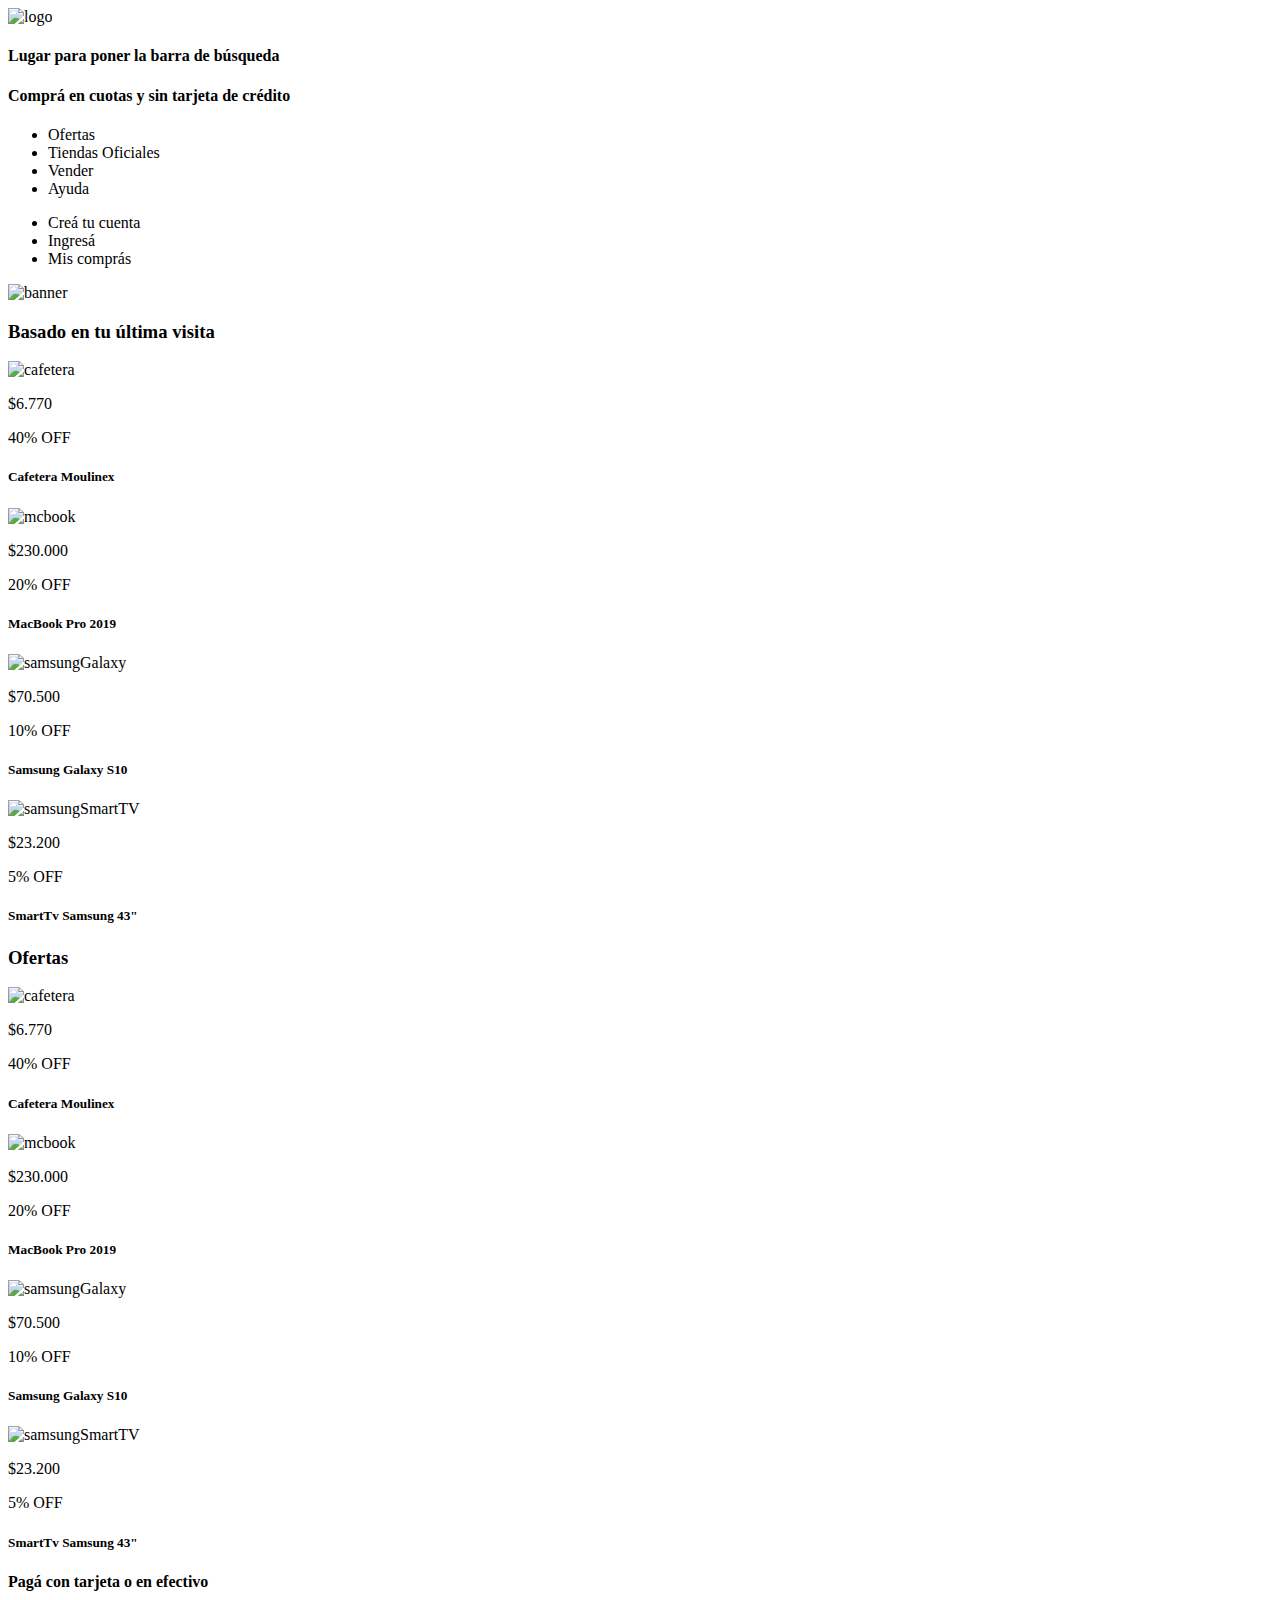
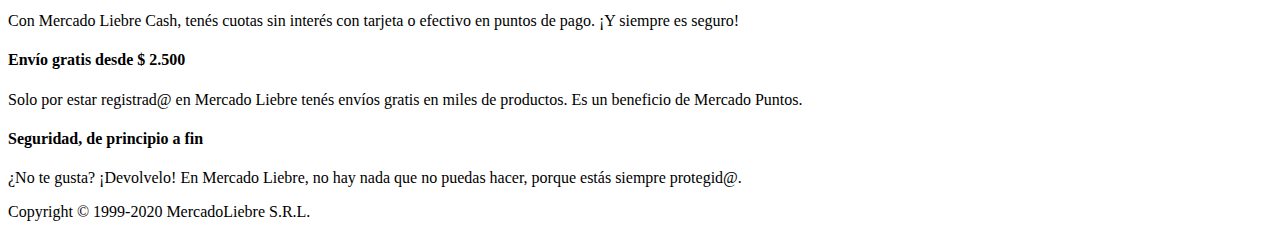
==== views/home.html @ 3631f5e5 "Terminado 1_estructura" ====
<!DOCTYPE html>
<html lang="es">
<head>
    <meta charset="UTF-8">
    <meta name="viewport" content="width=device-width, initial-scale=1.0">
    <title>Mercado Libre</title>
</head>
<body>
    <header>
        <div class="home__header__logo"><img src="/images/LOGO.png" alt="logo"></div>
        <div class="home__header__busqueda">
            <h4>Lugar para poner la barra de búsqueda</h4>
        </div>
        <div class="home__header__compraCuotas">
            <h4>Comprá en cuotas y sin tarjeta de crédito</h4>
        </div>
        <div>
            <nav>
                <ul>
                    <li><a href="#"></a>Ofertas</li>
                    <li><a href="#"></a>Tiendas Oficiales</li>
                    <li><a href="#"></a>Vender</li>
                    <li><a href="#"></a>Ayuda</li>
                </ul>
            </nav>
            <nav>
                <ul>
                    <li><a href="#"></a>Creá tu cuenta</li>
                    <li><a href="#"></a>Ingresá</li>
                    <li><a href="#"></a>Mis comprás</li>
                </ul>
            </nav>
        </div>
    </header>
    <main>
        <div class="home__main__banner"><img src="/images/BANNER.png" alt="banner"></div>
        <section class="home__main__section1">
            <h3>Basado en tu última visita</h3>
            <article class="home__main__section--article">
                <img src="/images/CAFETERA-MOULINEX.jpg" alt="cafetera">
                <p class="precio">$6.770</p>
                <p class="descuento">40% OFF</p>
                <h5>Cafetera Moulinex</h5>
            </article>
            <article class="home__main__section--article">
                <img src="/images/MCBOOK-PRO-2019.jpg" alt="mcbook">
                <p class="precio">$230.000</p>
                <p class="descuento">20% OFF</p>
                <h5>MacBook Pro 2019</h5>
            </article>
            <article class="home__main__section--article">
                <img src="/images/SAMSUNG-GALAXY-S10.jpg" alt="samsungGalaxy">
                <p class="precio">$70.500</p>
                <p class="descuento">10% OFF</p>
                <h5>Samsung Galaxy S10</h5>
            </article>
            <article class="home__main__section--article">
                <img src="/images/SMART-TV-SAMSUNG-43.jpg" alt="samsungSmartTV">
                <p class="precio">$23.200</p>
                <p class="descuento">5% OFF</p>
                <h5>SmartTv Samsung 43"</h5>
            </article>
        </section>
        <section class="home__main__section2">
            <h3>Ofertas</h3>
            <article class="home__main__section--article">
                <img src="/images/CAFETERA-MOULINEX.jpg" alt="cafetera">
                <p class="precio">$6.770</p>
                <p class="descuento">40% OFF</p>
                <h5>Cafetera Moulinex</h5>
            </article>
            <article class="home__main__section--article">
                <img src="/images/MCBOOK-PRO-2019.jpg" alt="mcbook">
                <p class="precio">$230.000</p>
                <p class="descuento">20% OFF</p>
                <h5>MacBook Pro 2019</h5>
            </article>
            <article class="home__main__section--article">
                <img src="/images/SAMSUNG-GALAXY-S10.jpg" alt="samsungGalaxy">
                <p class="precio">$70.500</p>
                <p class="descuento">10% OFF</p>
                <h5>Samsung Galaxy S10</h5>
            </article>
            <article class="home__main__section--article">
                <img src="/images/SMART-TV-SAMSUNG-43.jpg" alt="samsungSmartTV">
                <p class="precio">$23.200</p>
                <p class="descuento">5% OFF</p>
                <h5>SmartTv Samsung 43"</h5>
            </article>
        </section>
    </main>
    <footer>
        <div>
            <h4>Pagá con tarjeta o en efectivo</h4>
            <p>Con Mercado Liebre Cash, tenés cuotas sin interés con tarjeta o efectivo en
                puntos de pago. ¡Y siempre es seguro!</p>
        </div>
        <div>
            <h4>Envío gratis desde $ 2.500</h4>
            <p>Solo por estar registrad@ en Mercado Liebre tenés envíos gratis en miles de
                productos. Es un beneficio de Mercado Puntos.</p>
        </div>
        <div>
            <h4>Seguridad, de principio a fin</h4>
            <p>¿No te gusta? ¡Devolvelo! En Mercado Liebre, no hay nada que no puedas hacer,
                porque estás siempre protegid@.</p>
        </div>
        <div>
            <p>Copyright © 1999-2020 MercadoLiebre S.R.L.</p>
        </div>
    </footer>
</body>
</html>
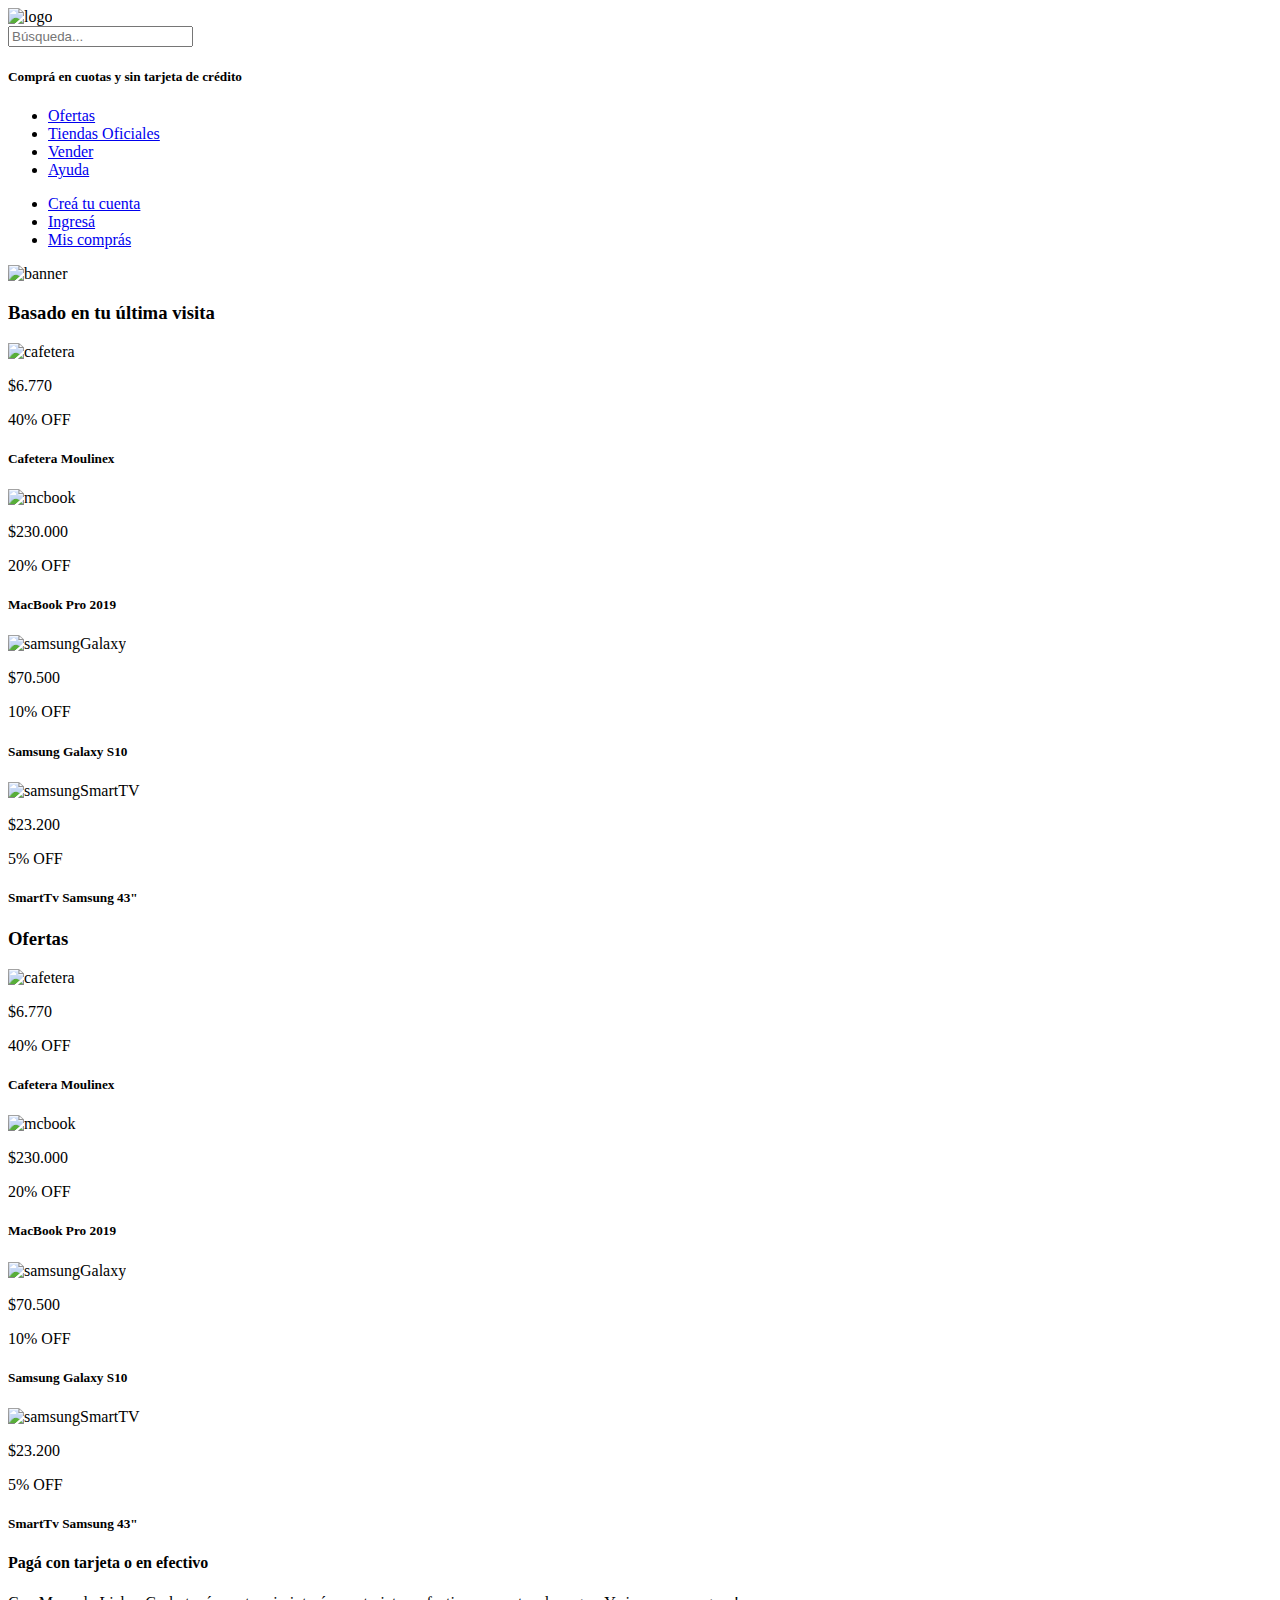
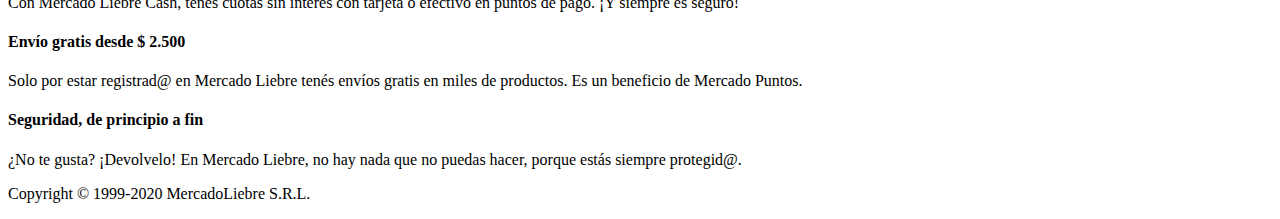
==== commit 1fcee4b0: "Terminado 2_estilos" ====
--- a/views/home.html
+++ b/views/home.html
@@ -3,39 +3,51 @@
 <head>
     <meta charset="UTF-8">
     <meta name="viewport" content="width=device-width, initial-scale=1.0">
+    <script src="https://kit.fontawesome.com/823b55d81b.js" crossorigin="anonymous"></script>
+    <link rel="stylesheet" href="/css/styles.css">
     <title>Mercado Libre</title>
 </head>
-<body>
-    <header>
-        <div class="home__header__logo"><img src="/images/LOGO.png" alt="logo"></div>
+<body class="home">
+    <header class="home__header">
+        <div class="home__header__logo">
+            <img src="/images/LOGO.png" alt="logo">
+        </div>
         <div class="home__header__busqueda">
-            <h4>Lugar para poner la barra de búsqueda</h4>
+            <input type="text" placeholder="Búsqueda...">
+            <i class="fa-solid fa-magnifying-glass"></i>
         </div>
         <div class="home__header__compraCuotas">
-            <h4>Comprá en cuotas y sin tarjeta de crédito</h4>
+            <i class="fa-solid fa-hand-holding-dollar"></i>
+            <h5>Comprá en cuotas y sin tarjeta de crédito</h5>
         </div>
-        <div>
+        <div class="home__header__listas">
             <nav>
                 <ul>
-                    <li><a href="#"></a>Ofertas</li>
-                    <li><a href="#"></a>Tiendas Oficiales</li>
-                    <li><a href="#"></a>Vender</li>
-                    <li><a href="#"></a>Ayuda</li>
+                    <li><a href="#">Ofertas</a></li>
+                    <li><a href="#">Tiendas Oficiales</a></li>
+                    <li><a href="#">Vender</a></li>
+                    <li><a href="#">Ayuda</a></li>
                 </ul>
             </nav>
             <nav>
                 <ul>
-                    <li><a href="#"></a>Creá tu cuenta</li>
-                    <li><a href="#"></a>Ingresá</li>
-                    <li><a href="#"></a>Mis comprás</li>
+                    <li><a href="#">Creá tu cuenta</a><i class="fa-solid fa-address-card"></i></li>
+                    <li><a href="#">Ingresá</a><i class="fa-solid fa-right-to-bracket"></i></li>
+                    <li><a href="#">Mis comprás</a><i class="fa-solid fa-basket-shopping"></i></li>
                 </ul>
             </nav>
         </div>
+        <div class="home__header__menuBurguer">
+            <i class="fa-solid fa-bars"></i>
+        </div>
     </header>
-    <main>
-        <div class="home__main__banner"><img src="/images/BANNER.png" alt="banner"></div>
-        <section class="home__main__section1">
-            <h3>Basado en tu última visita</h3>
+
+    <main class="home__main">
+        <div class="home__main__banner">
+            <img src="/images/banner-mercadolibre.jpg" alt="banner">
+        </div>
+        <section class="home__main__section">
+            <div class="home__main__section--titular"><h3 class="home__main__section--titular">Basado en tu última visita</h3></div>
             <article class="home__main__section--article">
                 <img src="/images/CAFETERA-MOULINEX.jpg" alt="cafetera">
                 <p class="precio">$6.770</p>
@@ -61,8 +73,8 @@
                 <h5>SmartTv Samsung 43"</h5>
             </article>
         </section>
-        <section class="home__main__section2">
-            <h3>Ofertas</h3>
+        <section class="home__main__section">
+            <div class="home__main__section--titular"><h3>Ofertas</h3></div>
             <article class="home__main__section--article">
                 <img src="/images/CAFETERA-MOULINEX.jpg" alt="cafetera">
                 <p class="precio">$6.770</p>
@@ -89,23 +101,27 @@
             </article>
         </section>
     </main>
-    <footer>
-        <div>
+
+    <footer class="home__footer">
+        <div class="home__footer__contenedor">
+            <i class="fa-solid fa-credit-card"></i>
             <h4>Pagá con tarjeta o en efectivo</h4>
             <p>Con Mercado Liebre Cash, tenés cuotas sin interés con tarjeta o efectivo en
                 puntos de pago. ¡Y siempre es seguro!</p>
         </div>
-        <div>
+        <div  class="home__footer__contenedor">
+            <i class="fa-solid fa-gift"></i>
             <h4>Envío gratis desde $ 2.500</h4>
             <p>Solo por estar registrad@ en Mercado Liebre tenés envíos gratis en miles de
                 productos. Es un beneficio de Mercado Puntos.</p>
         </div>
-        <div>
+        <div class="home__footer__contenedor">
+            <i class="fa-solid fa-user-shield"></i>
             <h4>Seguridad, de principio a fin</h4>
             <p>¿No te gusta? ¡Devolvelo! En Mercado Liebre, no hay nada que no puedas hacer,
                 porque estás siempre protegid@.</p>
         </div>
-        <div>
+        <div class="home__footer__contenedor2">
             <p>Copyright © 1999-2020 MercadoLiebre S.R.L.</p>
         </div>
     </footer>
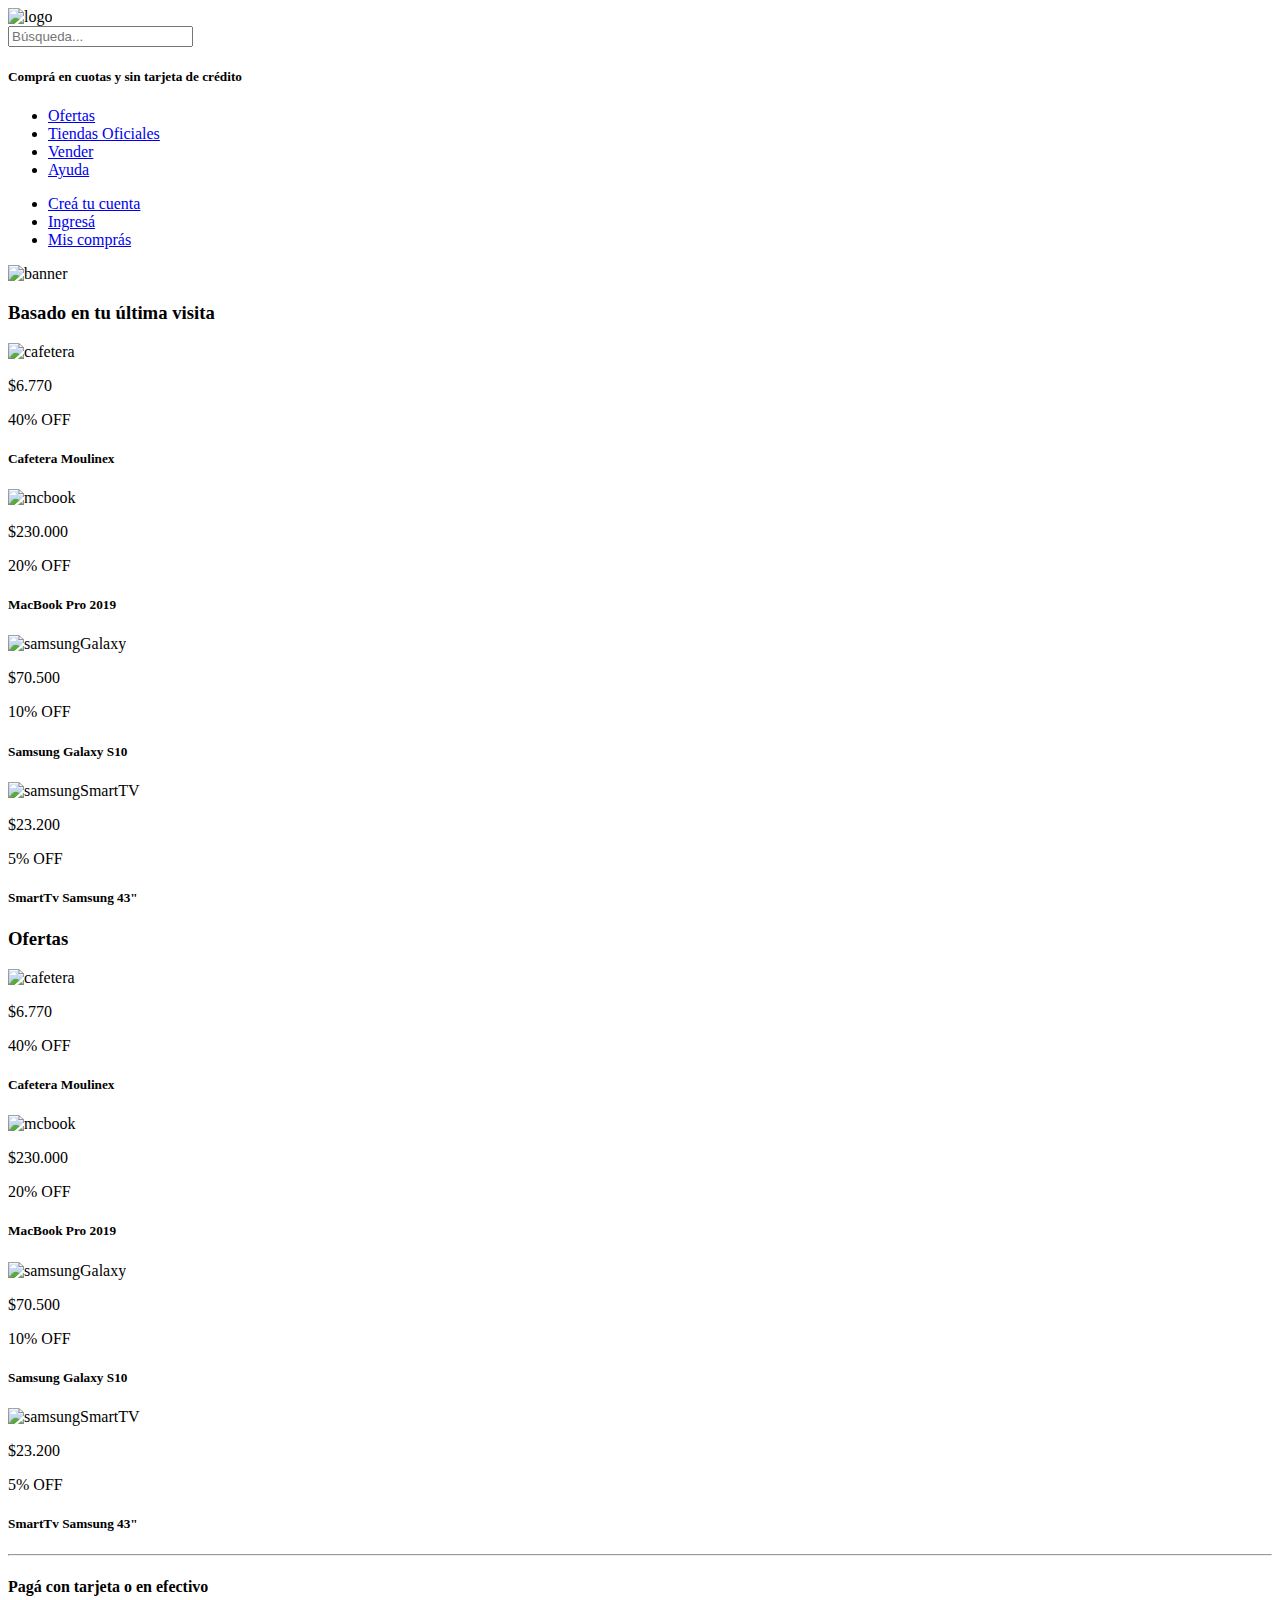
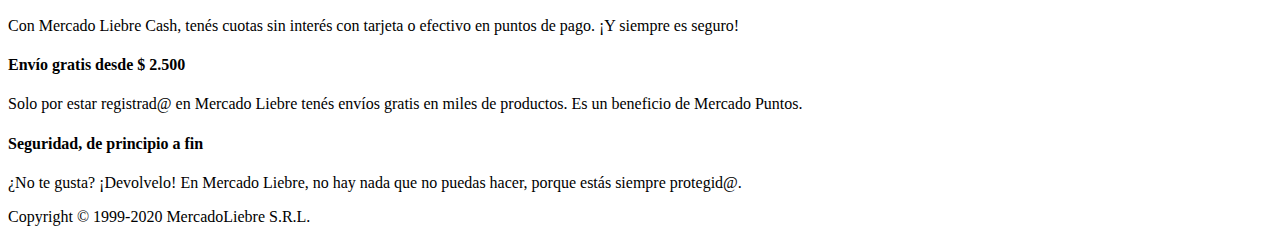
==== commit ee08c632: "Terminado 3_adaptativo" ====
--- a/views/home.html
+++ b/views/home.html
@@ -48,60 +48,84 @@
         </div>
         <section class="home__main__section">
             <div class="home__main__section--titular"><h3 class="home__main__section--titular">Basado en tu última visita</h3></div>
-            <article class="home__main__section--article">
+            <article class="home__main__section__article">
                 <img src="/images/CAFETERA-MOULINEX.jpg" alt="cafetera">
-                <p class="precio">$6.770</p>
-                <p class="descuento">40% OFF</p>
-                <h5>Cafetera Moulinex</h5>
+                <div class="home__main__section__article--contenedor">
+                    <i class="fa-solid fa-truck"></i>
+                    <p class="precio">$6.770</p>
+                    <p class="descuento">40% OFF</p>
+                    <h5>Cafetera Moulinex</h5>
+                </div>
             </article>
-            <article class="home__main__section--article">
+            <article class="home__main__section__article">
                 <img src="/images/MCBOOK-PRO-2019.jpg" alt="mcbook">
-                <p class="precio">$230.000</p>
-                <p class="descuento">20% OFF</p>
-                <h5>MacBook Pro 2019</h5>
+                <div class="home__main__section__article--contenedor">
+                    <i class="fa-solid fa-truck"></i>
+                    <p class="precio">$230.000</p>
+                    <p class="descuento">20% OFF</p>
+                    <h5>MacBook Pro 2019</h5>
+                </div>
             </article>
-            <article class="home__main__section--article">
+            <article class="home__main__section__article">
                 <img src="/images/SAMSUNG-GALAXY-S10.jpg" alt="samsungGalaxy">
-                <p class="precio">$70.500</p>
-                <p class="descuento">10% OFF</p>
-                <h5>Samsung Galaxy S10</h5>
+                <div class="home__main__section__article--contenedor">
+                    <i class="fa-solid fa-truck"></i>
+                    <p class="precio">$70.500</p>
+                    <p class="descuento">10% OFF</p>
+                    <h5>Samsung Galaxy S10</h5>
+                </div>
             </article>
-            <article class="home__main__section--article">
+            <article class="home__main__section__article">
                 <img src="/images/SMART-TV-SAMSUNG-43.jpg" alt="samsungSmartTV">
-                <p class="precio">$23.200</p>
-                <p class="descuento">5% OFF</p>
-                <h5>SmartTv Samsung 43"</h5>
+                <div class="home__main__section__article--contenedor">
+                    <i class="fa-solid fa-truck"></i>
+                    <p class="precio">$23.200</p>
+                    <p class="descuento">5% OFF</p>
+                    <h5>SmartTv Samsung 43"</h5>
+                </div>
             </article>
         </section>
         <section class="home__main__section">
             <div class="home__main__section--titular"><h3>Ofertas</h3></div>
-            <article class="home__main__section--article">
+            <article class="home__main__section__article">
                 <img src="/images/CAFETERA-MOULINEX.jpg" alt="cafetera">
-                <p class="precio">$6.770</p>
-                <p class="descuento">40% OFF</p>
-                <h5>Cafetera Moulinex</h5>
+                <div class="home__main__section__article--contenedor">
+                    <i class="fa-solid fa-truck"></i>
+                    <p class="precio">$6.770</p>
+                    <p class="descuento">40% OFF</p>
+                    <h5>Cafetera Moulinex</h5>
+                </div>
             </article>
-            <article class="home__main__section--article">
+            <article class="home__main__section__article">
                 <img src="/images/MCBOOK-PRO-2019.jpg" alt="mcbook">
-                <p class="precio">$230.000</p>
-                <p class="descuento">20% OFF</p>
-                <h5>MacBook Pro 2019</h5>
+                <div class="home__main__section__article--contenedor">
+                    <i class="fa-solid fa-truck"></i>
+                    <p class="precio">$230.000</p>
+                    <p class="descuento">20% OFF</p>
+                    <h5>MacBook Pro 2019</h5>
+                </div>
             </article>
-            <article class="home__main__section--article">
+            <article class="home__main__section__article">
                 <img src="/images/SAMSUNG-GALAXY-S10.jpg" alt="samsungGalaxy">
-                <p class="precio">$70.500</p>
-                <p class="descuento">10% OFF</p>
-                <h5>Samsung Galaxy S10</h5>
+                <div class="home__main__section__article--contenedor">
+                    <i class="fa-solid fa-truck"></i>
+                    <p class="precio">$70.500</p>
+                    <p class="descuento">10% OFF</p>
+                    <h5>Samsung Galaxy S10</h5>
+                </div>
             </article>
-            <article class="home__main__section--article">
+            <article class="home__main__section__article">
                 <img src="/images/SMART-TV-SAMSUNG-43.jpg" alt="samsungSmartTV">
-                <p class="precio">$23.200</p>
-                <p class="descuento">5% OFF</p>
-                <h5>SmartTv Samsung 43"</h5>
+                <div class="home__main__section__article--contenedor">
+                    <i class="fa-solid fa-truck"></i>
+                    <p class="precio">$23.200</p>
+                    <p class="descuento">5% OFF</p>
+                    <h5>SmartTv Samsung 43"</h5>
+                </div>
             </article>
         </section>
     </main>
-
+    <hr>
     <footer class="home__footer">
         <div class="home__footer__contenedor">
             <i class="fa-solid fa-credit-card"></i>
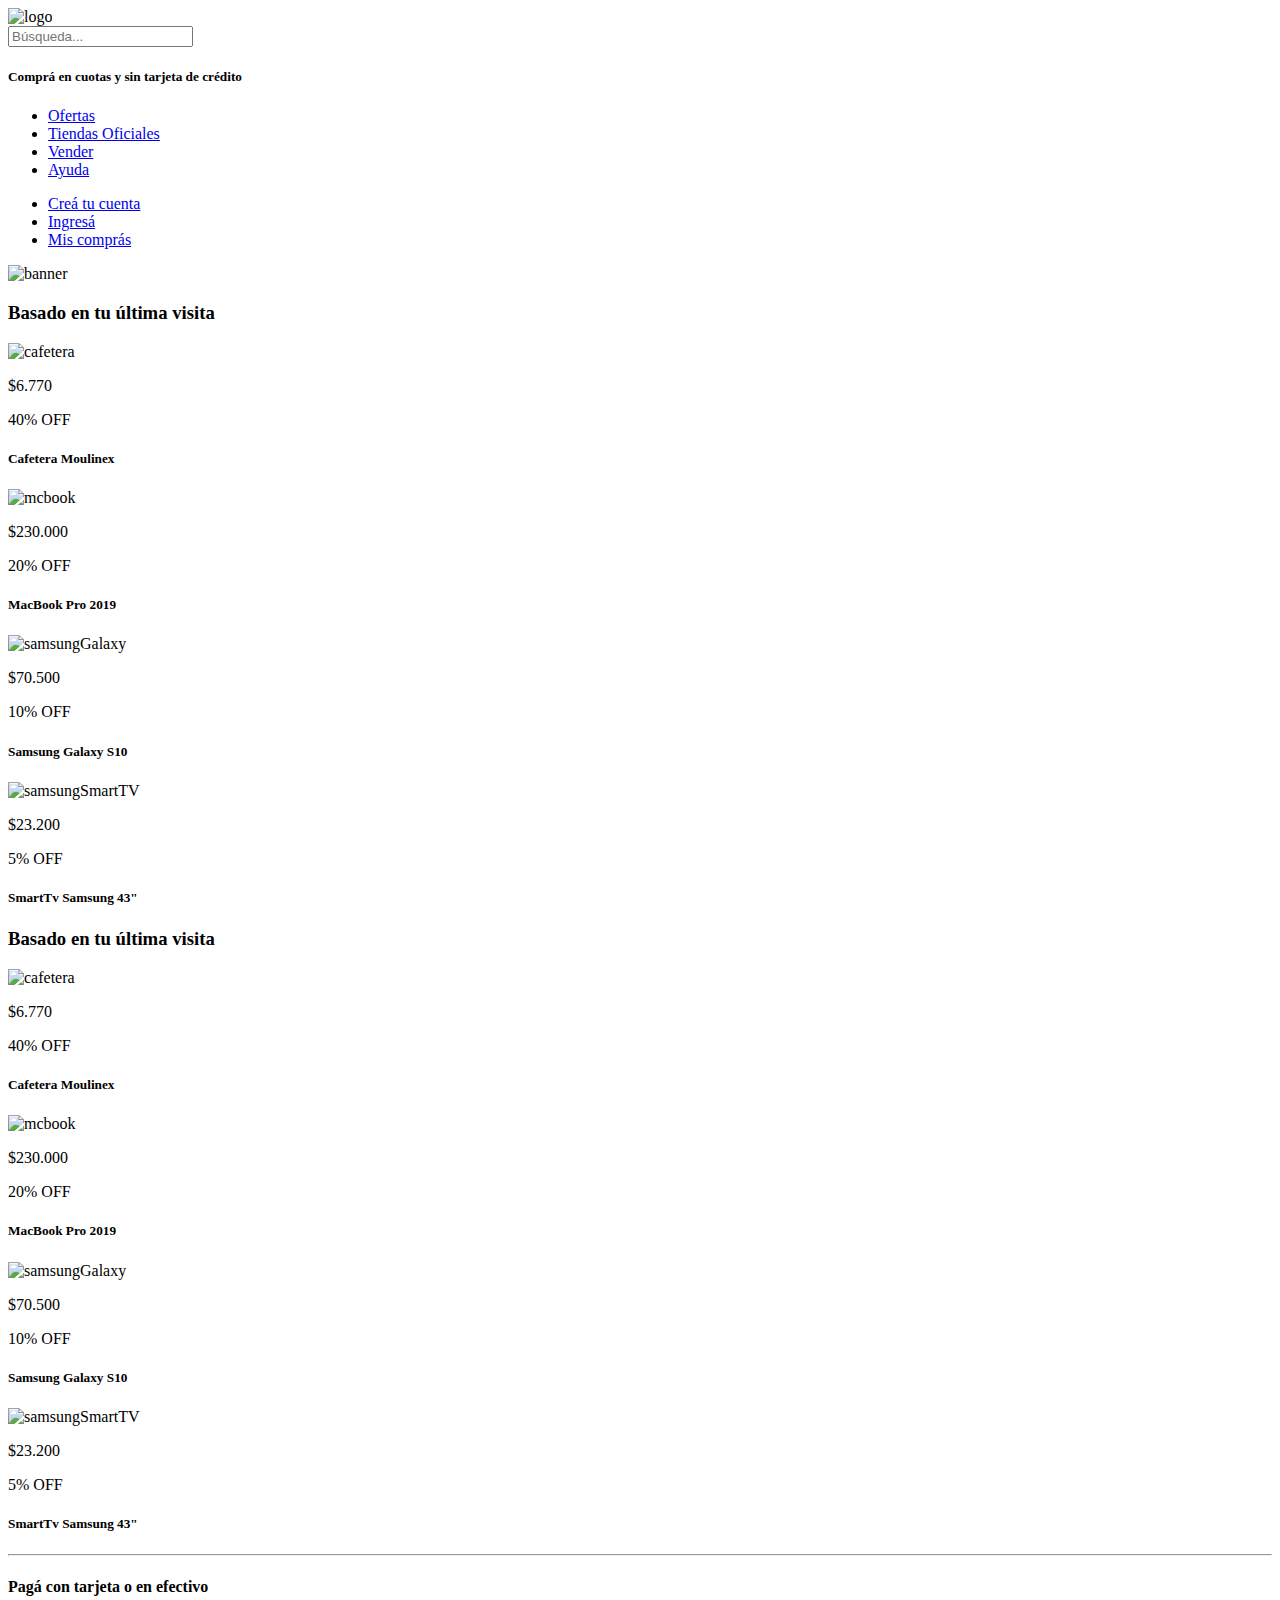
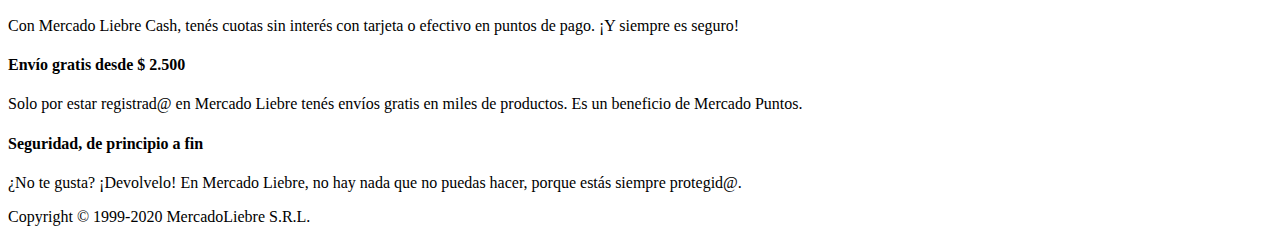
==== commit ebf8bb54: "Terminado 4_flexbox" ====
--- a/views/home.html
+++ b/views/home.html
@@ -9,12 +9,14 @@
 </head>
 <body class="home">
     <header class="home__header">
-        <div class="home__header__logo">
+        <div>
+            <div class="home__header__logo">
             <img src="/images/LOGO.png" alt="logo">
-        </div>
-        <div class="home__header__busqueda">
-            <input type="text" placeholder="Búsqueda...">
-            <i class="fa-solid fa-magnifying-glass"></i>
+            </div>
+            <div class="home__header__busqueda">
+                <input type="text" placeholder="Búsqueda...">
+                <i class="fa-solid fa-magnifying-glass"></i>
+            </div>
         </div>
         <div class="home__header__compraCuotas">
             <i class="fa-solid fa-hand-holding-dollar"></i>
@@ -28,12 +30,17 @@
                     <li><a href="#">Vender</a></li>
                     <li><a href="#">Ayuda</a></li>
                 </ul>
-            </nav>
-            <nav>
                 <ul>
                     <li><a href="#">Creá tu cuenta</a><i class="fa-solid fa-address-card"></i></li>
                     <li><a href="#">Ingresá</a><i class="fa-solid fa-right-to-bracket"></i></li>
                     <li><a href="#">Mis comprás</a><i class="fa-solid fa-basket-shopping"></i></li>
+                </ul>
+            </nav>
+        </div>
+        <div class="home__header__lista1">
+            <nav class="Nav2">
+                <ul>
+                    
                 </ul>
             </nav>
         </div>
@@ -47,82 +54,106 @@
             <img src="/images/banner-mercadolibre.jpg" alt="banner">
         </div>
         <section class="home__main__section">
-            <div class="home__main__section--titular"><h3 class="home__main__section--titular">Basado en tu última visita</h3></div>
-            <article class="home__main__section__article">
+            <div class="home__main__section--titular">
+                <h3 class="home__main__section--titular">Basado en tu última visita</h3>
+            </div>
+            <div class="home__main__section__article--contenedor">
+                <article class="home__main__section__article">
                 <img src="/images/CAFETERA-MOULINEX.jpg" alt="cafetera">
-                <div class="home__main__section__article--contenedor">
+                <div class="home__main__section__article--contenedor2">
                     <i class="fa-solid fa-truck"></i>
-                    <p class="precio">$6.770</p>
-                    <p class="descuento">40% OFF</p>
+                    <div>
+                        <p class="precio">$6.770</p>
+                        <p class="descuento">40% OFF</p>
+                    </div>
                     <h5>Cafetera Moulinex</h5>
                 </div>
             </article>
             <article class="home__main__section__article">
                 <img src="/images/MCBOOK-PRO-2019.jpg" alt="mcbook">
-                <div class="home__main__section__article--contenedor">
+                <div class="home__main__section__article--contenedor2">
                     <i class="fa-solid fa-truck"></i>
-                    <p class="precio">$230.000</p>
-                    <p class="descuento">20% OFF</p>
+                    <div>
+                        <p class="precio">$230.000</p>
+                        <p class="descuento">20% OFF</p>
+                    </div>
                     <h5>MacBook Pro 2019</h5>
                 </div>
             </article>
             <article class="home__main__section__article">
                 <img src="/images/SAMSUNG-GALAXY-S10.jpg" alt="samsungGalaxy">
-                <div class="home__main__section__article--contenedor">
+                <div class="home__main__section__article--contenedor2">
                     <i class="fa-solid fa-truck"></i>
-                    <p class="precio">$70.500</p>
-                    <p class="descuento">10% OFF</p>
+                    <div>
+                        <p class="precio">$70.500</p>
+                        <p class="descuento">10% OFF</p>
+                    </div>
                     <h5>Samsung Galaxy S10</h5>
                 </div>
             </article>
             <article class="home__main__section__article">
                 <img src="/images/SMART-TV-SAMSUNG-43.jpg" alt="samsungSmartTV">
-                <div class="home__main__section__article--contenedor">
+                <div class="home__main__section__article--contenedor2">
                     <i class="fa-solid fa-truck"></i>
-                    <p class="precio">$23.200</p>
-                    <p class="descuento">5% OFF</p>
+                    <div>
+                        <p class="precio">$23.200</p>
+                        <p class="descuento">5% OFF</p>
+                    </div>
                     <h5>SmartTv Samsung 43"</h5>
                 </div>
             </article>
+        </div>
         </section>
         <section class="home__main__section">
-            <div class="home__main__section--titular"><h3>Ofertas</h3></div>
-            <article class="home__main__section__article">
+            <div class="home__main__section--titular">
+                <h3 class="home__main__section--titular">Basado en tu última visita</h3>
+            </div>
+            <div class="home__main__section__article--contenedor">
+                <article class="home__main__section__article">
                 <img src="/images/CAFETERA-MOULINEX.jpg" alt="cafetera">
-                <div class="home__main__section__article--contenedor">
+                <div class="home__main__section__article--contenedor2">
                     <i class="fa-solid fa-truck"></i>
-                    <p class="precio">$6.770</p>
-                    <p class="descuento">40% OFF</p>
+                    <div>
+                        <p class="precio">$6.770</p>
+                        <p class="descuento">40% OFF</p>
+                    </div>
                     <h5>Cafetera Moulinex</h5>
                 </div>
             </article>
             <article class="home__main__section__article">
                 <img src="/images/MCBOOK-PRO-2019.jpg" alt="mcbook">
-                <div class="home__main__section__article--contenedor">
+                <div class="home__main__section__article--contenedor2">
                     <i class="fa-solid fa-truck"></i>
-                    <p class="precio">$230.000</p>
-                    <p class="descuento">20% OFF</p>
+                    <div>
+                        <p class="precio">$230.000</p>
+                        <p class="descuento">20% OFF</p>
+                    </div>
                     <h5>MacBook Pro 2019</h5>
                 </div>
             </article>
             <article class="home__main__section__article">
                 <img src="/images/SAMSUNG-GALAXY-S10.jpg" alt="samsungGalaxy">
-                <div class="home__main__section__article--contenedor">
+                <div class="home__main__section__article--contenedor2">
                     <i class="fa-solid fa-truck"></i>
-                    <p class="precio">$70.500</p>
-                    <p class="descuento">10% OFF</p>
+                    <div>
+                        <p class="precio">$70.500</p>
+                        <p class="descuento">10% OFF</p>
+                    </div>
                     <h5>Samsung Galaxy S10</h5>
                 </div>
             </article>
             <article class="home__main__section__article">
                 <img src="/images/SMART-TV-SAMSUNG-43.jpg" alt="samsungSmartTV">
-                <div class="home__main__section__article--contenedor">
+                <div class="home__main__section__article--contenedor2">
                     <i class="fa-solid fa-truck"></i>
-                    <p class="precio">$23.200</p>
-                    <p class="descuento">5% OFF</p>
+                    <div>
+                        <p class="precio">$23.200</p>
+                        <p class="descuento">5% OFF</p>
+                    </div>
                     <h5>SmartTv Samsung 43"</h5>
                 </div>
             </article>
+        </div>
         </section>
     </main>
     <hr>
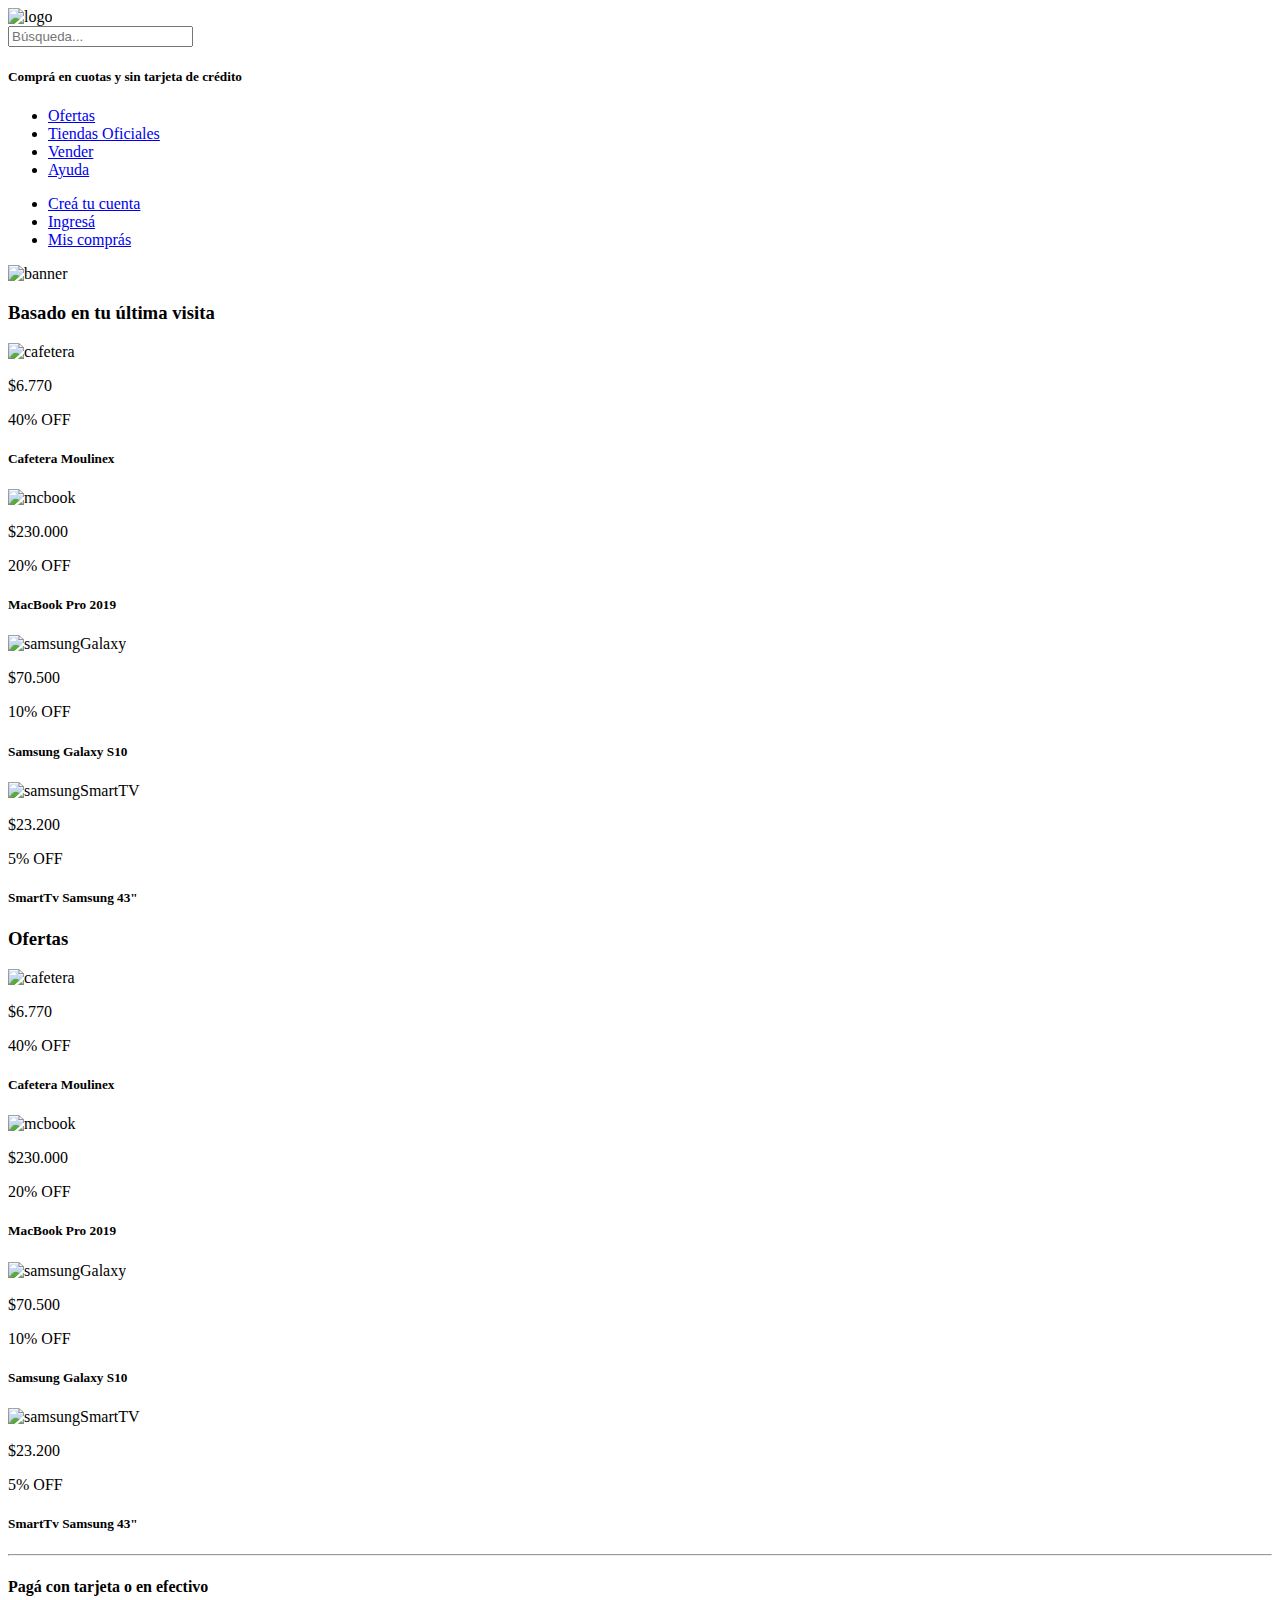
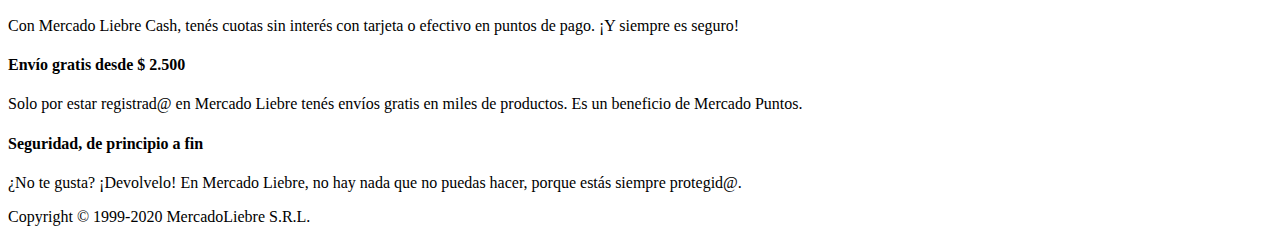
==== commit 46a49371: "Ahora si terminado 4_flexbox" ====
--- a/views/home.html
+++ b/views/home.html
@@ -106,7 +106,7 @@
         </section>
         <section class="home__main__section">
             <div class="home__main__section--titular">
-                <h3 class="home__main__section--titular">Basado en tu última visita</h3>
+                <h3 class="home__main__section--titular">Ofertas</h3>
             </div>
             <div class="home__main__section__article--contenedor">
                 <article class="home__main__section__article">
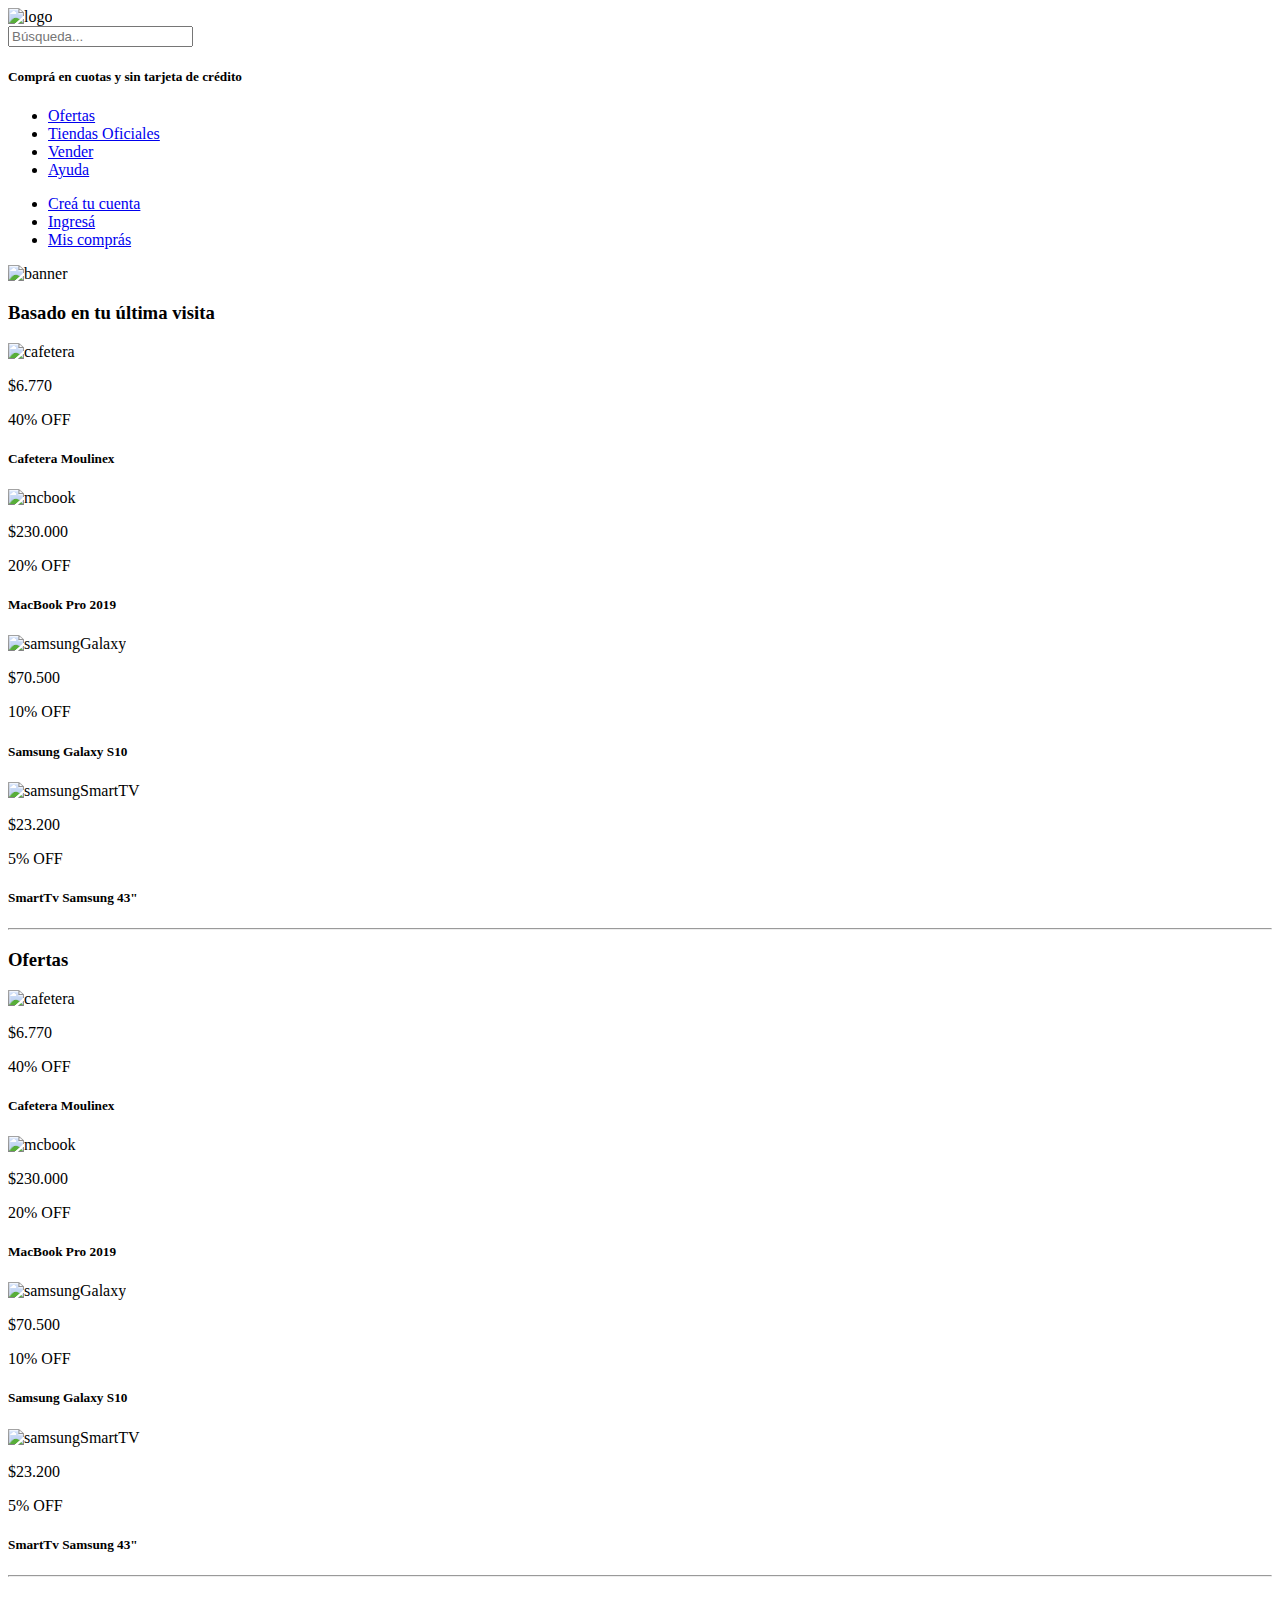
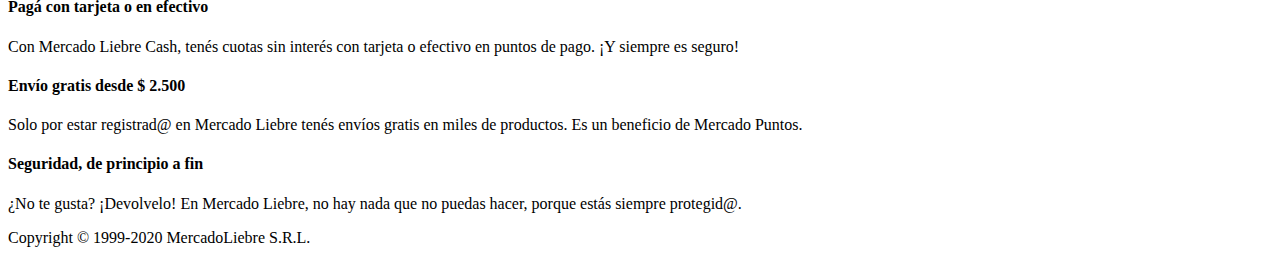
==== commit 5264c79b: "Terminado 5_formularios" ====
--- a/views/home.html
+++ b/views/home.html
@@ -31,8 +31,8 @@
                     <li><a href="#">Ayuda</a></li>
                 </ul>
                 <ul>
-                    <li><a href="#">Creá tu cuenta</a><i class="fa-solid fa-address-card"></i></li>
-                    <li><a href="#">Ingresá</a><i class="fa-solid fa-right-to-bracket"></i></li>
+                    <li><a href="/register">Creá tu cuenta</a><i class="fa-solid fa-address-card"></i></li>
+                    <li><a href="/login">Ingresá</a><i class="fa-solid fa-right-to-bracket"></i></li>
                     <li><a href="#">Mis comprás</a><i class="fa-solid fa-basket-shopping"></i></li>
                 </ul>
             </nav>
@@ -57,10 +57,10 @@
             <div class="home__main__section--titular">
                 <h3 class="home__main__section--titular">Basado en tu última visita</h3>
             </div>
-            <div class="home__main__section__article--contenedor">
+            <div class="home__main__section--articulos">
                 <article class="home__main__section__article">
                 <img src="/images/CAFETERA-MOULINEX.jpg" alt="cafetera">
-                <div class="home__main__section__article--contenedor2">
+                <div class="home__main__section__article--contenedor">
                     <i class="fa-solid fa-truck"></i>
                     <div>
                         <p class="precio">$6.770</p>
@@ -71,7 +71,7 @@
             </article>
             <article class="home__main__section__article">
                 <img src="/images/MCBOOK-PRO-2019.jpg" alt="mcbook">
-                <div class="home__main__section__article--contenedor2">
+                <div class="home__main__section__article--contenedor">
                     <i class="fa-solid fa-truck"></i>
                     <div>
                         <p class="precio">$230.000</p>
@@ -82,7 +82,7 @@
             </article>
             <article class="home__main__section__article">
                 <img src="/images/SAMSUNG-GALAXY-S10.jpg" alt="samsungGalaxy">
-                <div class="home__main__section__article--contenedor2">
+                <div class="home__main__section__article--contenedor">
                     <i class="fa-solid fa-truck"></i>
                     <div>
                         <p class="precio">$70.500</p>
@@ -93,7 +93,7 @@
             </article>
             <article class="home__main__section__article">
                 <img src="/images/SMART-TV-SAMSUNG-43.jpg" alt="samsungSmartTV">
-                <div class="home__main__section__article--contenedor2">
+                <div class="home__main__section__article--contenedor">
                     <i class="fa-solid fa-truck"></i>
                     <div>
                         <p class="precio">$23.200</p>
@@ -104,14 +104,15 @@
             </article>
         </div>
         </section>
+        <hr>
         <section class="home__main__section">
             <div class="home__main__section--titular">
-                <h3 class="home__main__section--titular">Ofertas</h3>
+                <h3>Ofertas</h3>
             </div>
-            <div class="home__main__section__article--contenedor">
+            <div class="home__main__section--articulos">
                 <article class="home__main__section__article">
                 <img src="/images/CAFETERA-MOULINEX.jpg" alt="cafetera">
-                <div class="home__main__section__article--contenedor2">
+                <div class="home__main__section__article--contenedor">
                     <i class="fa-solid fa-truck"></i>
                     <div>
                         <p class="precio">$6.770</p>
@@ -122,7 +123,7 @@
             </article>
             <article class="home__main__section__article">
                 <img src="/images/MCBOOK-PRO-2019.jpg" alt="mcbook">
-                <div class="home__main__section__article--contenedor2">
+                <div class="home__main__section__article--contenedor">
                     <i class="fa-solid fa-truck"></i>
                     <div>
                         <p class="precio">$230.000</p>
@@ -133,7 +134,7 @@
             </article>
             <article class="home__main__section__article">
                 <img src="/images/SAMSUNG-GALAXY-S10.jpg" alt="samsungGalaxy">
-                <div class="home__main__section__article--contenedor2">
+                <div class="home__main__section__article--contenedor">
                     <i class="fa-solid fa-truck"></i>
                     <div>
                         <p class="precio">$70.500</p>
@@ -144,7 +145,7 @@
             </article>
             <article class="home__main__section__article">
                 <img src="/images/SMART-TV-SAMSUNG-43.jpg" alt="samsungSmartTV">
-                <div class="home__main__section__article--contenedor2">
+                <div class="home__main__section__article--contenedor">
                     <i class="fa-solid fa-truck"></i>
                     <div>
                         <p class="precio">$23.200</p>
